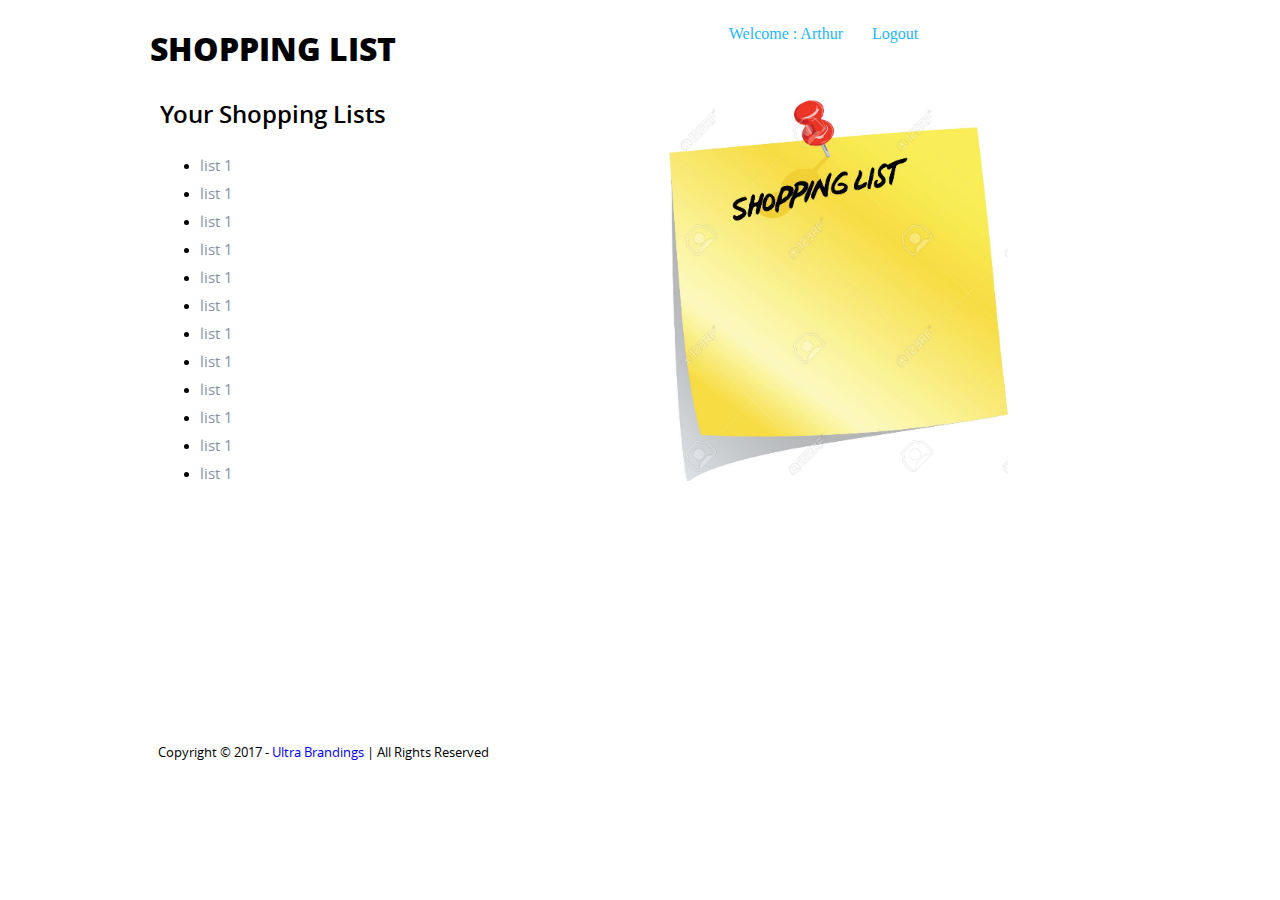
==== UI/item.html @ 81312394 "wireframes and initial template designs" ====
<!DOCTYPE html>
<html lang="en">
<head> 
	<meta charset="utf-8"> 
	<title>SHOPPING LIST</title> 
	<link href="css/style.css" rel="stylesheet">		
</head>
<body>
    <div id='center'>
        
	<header id="navigation"> 
        <div class="left"><h1>SHOPPING LIST</h1></div>
                        <div class="right">
						<ul> 
                            <li><a href="#">Welcome : Arthur</a></li> 
							<li><a href="#">Logout</a></li> 
						</ul> 
        </div>
		</header> 

	<section id="content">
        <h2>Your Shopping Lists</h2>
        <ul class="list items"> 
                <li><a href="#">list 1</a></li> 
                <li><a href="#">list 1</a></li> 
                <li><a href="#">list 1</a></li> 
                <li><a href="#">list 1</a></li> 
                <li><a href="#">list 1</a></li> 
                <li><a href="#">list 1</a></li> 
                <li><a href="#">list 1</a></li> 
                <li><a href="#">list 1</a></li>
                <li><a href="#">list 1</a></li> 
                <li><a href="#">list 1</a></li> 
                <li><a href="#">list 1</a></li> 
                <li><a href="#">list 1</a></li> 
				</ul> 
        
</section>
        
    </div>
<footer id="footer"> 
		<div id="center"> 
			<div class="text-center"> 
				<p>Copyright &copy; 2017 - <a href="#home">Ultra Brandings</a> | All Rights Reserved</p> 
			</div> 
		</div> 
	</footer>

</body>
</html>
---- UI/css/style.css ----
@font-face {
    font-family: 'opensans';
    src: url('fonts/opensans-regular-webfont.eot');
    src: url('fonts/opensans-regular-webfont.eot?#iefix') format('embedded-opentype'),
         url('fonts/opensans-regular-webfont.woff') format('woff'),
         url('fonts/opensans-regular-webfont.ttf') format('truetype'),
         url('fonts/opensans-regular-webfont.svg#open_sansregular') format('svg');
    font-weight: normal;
    font-style: normal;
}

@font-face {
    font-family: 'opensans-semibold';
    src: url('fonts/opensans-semibold-webfont.eot');
    src: url('fonts/opensans-semibold-webfont.eot?#iefix') format('embedded-opentype'),
         url('fonts/opensans-semibold-webfont.woff') format('woff'),
         url('fonts/opensans-semibold-webfont.ttf') format('truetype'),
         url('fonts/opensans-semibold-webfont.svg#open_sanssemibold') format('svg');
    font-weight: normal;
    font-style: normal;
}

@font-face {
    font-family: 'opensans-extrabold';
    src: url('fonts/opensans-extrabold-webfont.eot');
    src: url('fonts/opensans-extrabold-webfont.eot?#iefix') format('embedded-opentype'),
         url('fonts/opensans-extrabold-webfont.woff') format('woff'),
         url('fonts/opensans-extrabold-webfont.ttf') format('truetype'),
         url('fonts/opensans-extrabold-webfont.svg#open_sansextrabold') format('svg');
    font-weight: normal;
    font-style: normal;
}

*{
    margin: 0;
    padding: 0;
}

h1{
    font-family: opensans-extrabold;
}

h2{
    margin: 2px 10px;
    font-family: opensans-semibold;
}

p{
    margin: 5px 8px;
    line-height: 20px;
    font-family: opensans;
    font-size: 80%;
}

a{
    text-decoration: none;
}

#center{
    width: 980px;
    margin: 0 auto;
}

header{
    clear: both;
    overflow: auto;
    padding: 25px 0;
}

header .left{
    width:40%;
    float: left;
}

header .right{
    width: 60%;
    float: right
}

header .right ul{
    text-align: center;
}

header .right ul li{
    display: inline-block;
    margin-right: 25px;
}

header .right ul li a{
color: #1fb6ff;
}

#content{
    clear: both;
    background: url(../images/list.png) no-repeat right;
    height: 640px;
    background-position: 512px 0px;
}

#content .list{
    padding-left: 50px;
    padding-top: 15px;
}

#content .list li{
    margin: 8px 0;
}

#content .list li a{
    color: #8492A6;
    font-family: opensans;
    font-size: 96%;
}

.form-wrapper{
    background: url(../images/cart.jpg) no-repeat center;
    height: 640px;
}
#login,#signup{
    width: 70%;
    margin: 0 auto;
    border: 25px solid #8492A6;
    border-radius: 20px;
    padding: 35px 10px;
    background: #fff;
    position: relative;
    top: 140px;
}

#login h2, #login p ,#signup h2,#signup p{
    text-align: center;
}

#login p a{
    color: #1fb6ff;
}

#login input, #signup input{
    padding: 10px 8px;
    width: 200px;
    border: 1px solid #8492A6;
    border-radius: 5px;
    margin-left: 11px;
    color: #fff;
    margin-top: 18px;
}

#login #btn{
    border: 1px solid #8492A6;
    background: #47525E;
}

#signup{
    width: 42%;
    margin-bottom: 18px;
    margin-top: 5px;
    top: 72px;
    left: 48px;
}

#signup input{
    width: 200px;
    margin-bottom: 18px;
    margin-top: 5px;
    display: block;
    margin: 20px auto;
}

#signup #btn{
    background: #47525E;
}
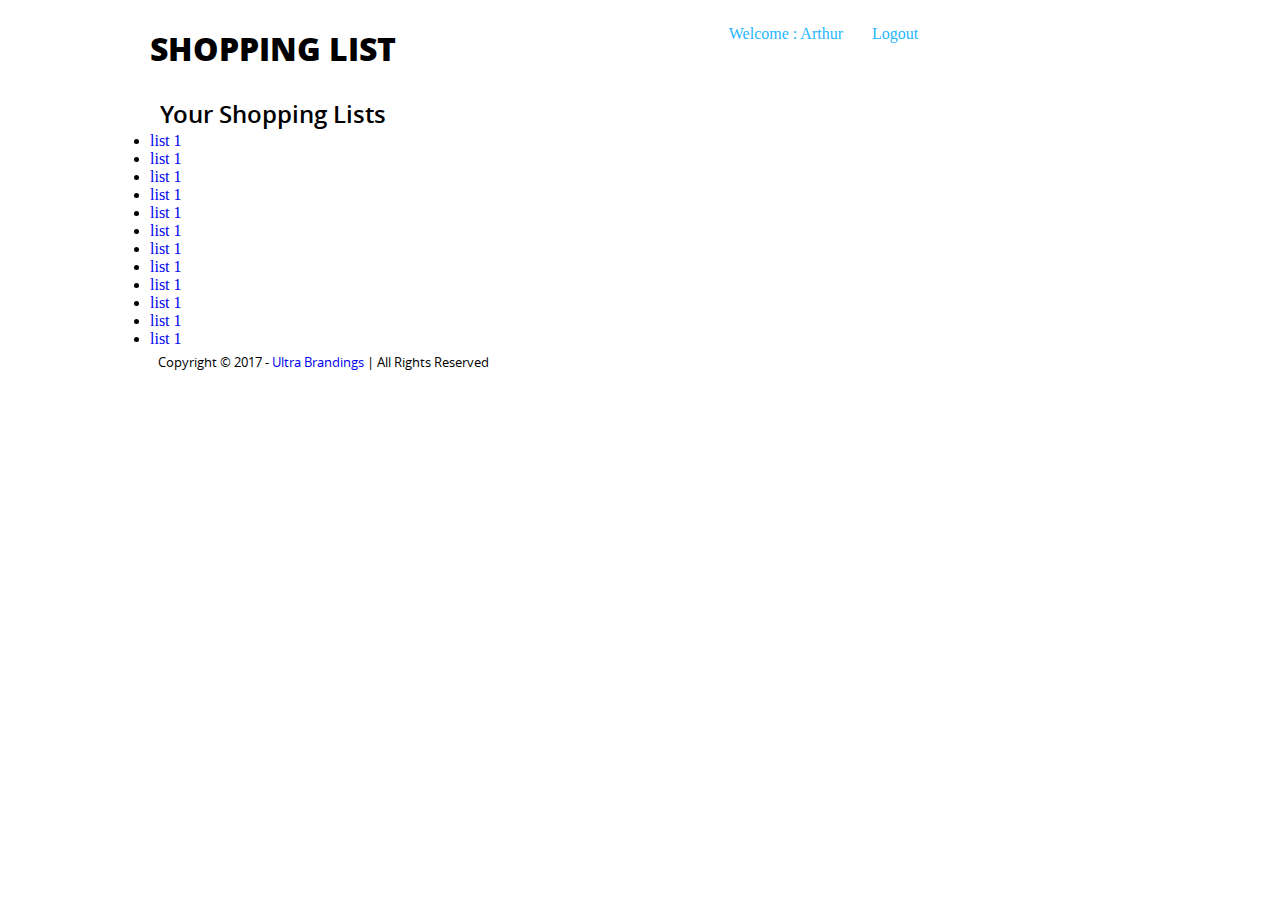
==== commit d4386ae9: "Update item.html" ====
--- a/UI/item.html
+++ b/UI/item.html
@@ -18,7 +18,7 @@
         </div>
 		</header> 
 
-	<section id="content">
+	<section id="content-item">
         <h2>Your Shopping Lists</h2>
         <ul class="list items"> 
                 <li><a href="#">list 1</a></li> 
@@ -33,7 +33,7 @@
                 <li><a href="#">list 1</a></li> 
                 <li><a href="#">list 1</a></li> 
                 <li><a href="#">list 1</a></li> 
-				</ul> 
+	</ul> 
         
 </section>
         
